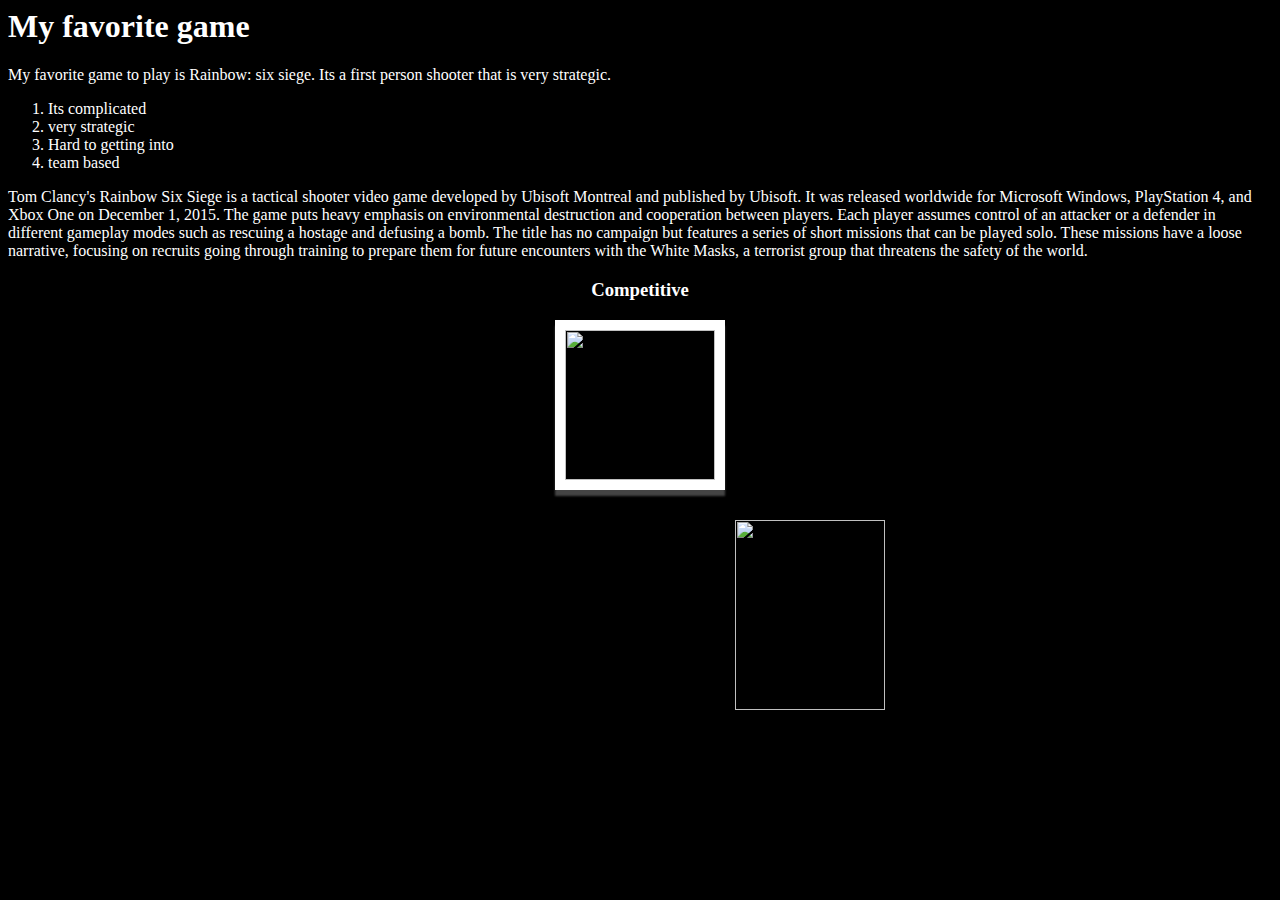
==== html/r6 index.html @ 28fc848f "1st commit" ====
<html>

    <head>
        <title> My page </title>
        <link rel="stylesheet" type="text/css" href="../css/styles.css" >
    </head>
    
    <body style="color: white;"> 
        <h1>My favorite game</h1>
        <p> My favorite game to play is Rainbow: six siege. Its a first person shooter that is very  strategic.  </p>
        <ol>
            <li>Its complicated</li>
            <li>very strategic</li>
            <li>Hard to getting into</li>
            <li>team based</li>
        </ol>
        <p >Tom Clancy's Rainbow Six Siege is a tactical shooter video game developed by Ubisoft Montreal and published by Ubisoft. It was released worldwide for Microsoft Windows, PlayStation 4, and Xbox One on December 1, 2015. The game puts heavy emphasis on environmental destruction and cooperation between players. Each player assumes control of an attacker or a defender in different gameplay modes such as rescuing a hostage and defusing a bomb. The title has no campaign but features a series of short missions that can be played solo. These missions have a loose narrative, focusing on recruits going through training to prepare them for future encounters with the White Masks, a terrorist group that threatens the safety of the world. </p> 
        <h3 style="text-align: center;" >Competitive</h3>
        <img class="img" src="https://steamcdn-a.akamaihd.net/steam/apps/359550/header_alt_assets_2.jpg?t=1529431540" with="150" height="150" 
             />
             
        <img class="imgW" src="https://i.redd.it/qf1qfa8pkc201.jpg" width="150" height="190">
    </body> 
    
    </html>
---- css/styles.css ----
.imgW{
    display: block;
    position: absolute;
    top: 520; 
    left: 735;
}
.img{
    display: block;
    margin-left: auto;
    margin-right: auto; 
    border:10px solid #fff;
    box-shadow: 0px 6px 2px #444;
} 

body {
    background-image: url(https://img00.deviantart.net/cab9/i/2017/046/e/f/rainbow_six_siege_loading_background__by_hope3r-daz616a.jpg);
    background-repeat:no-repeat;
    background-size:cover;
    background-color: rgb(192,192,192);
    background-color: black !important;
}
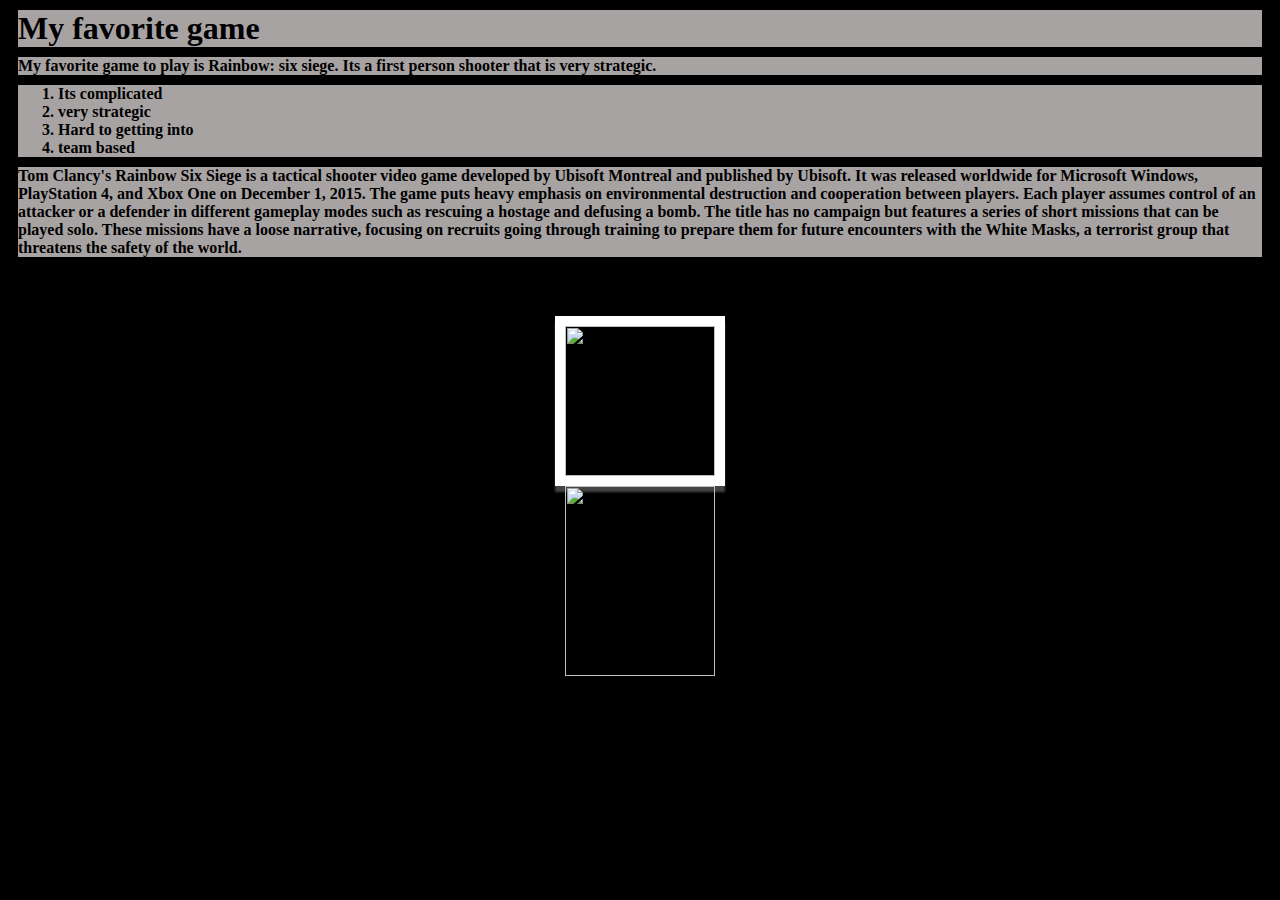
==== commit 754083c3: "2 commit" ====
--- a/html/r6 index.html
+++ b/html/r6 index.html
@@ -5,21 +5,23 @@
         <link rel="stylesheet" type="text/css" href="../css/styles.css" >
     </head>
     
-    <body style="color: white;"> 
-        <h1>My favorite game</h1>
-        <p> My favorite game to play is Rainbow: six siege. Its a first person shooter that is very  strategic.  </p>
-        <ol>
+    <body> 
+        <div>
+        <h1 class="trans">My favorite game</h1>
+        <p class="trans"> My favorite game to play is Rainbow: six siege. Its a first person shooter that is very  strategic.  </p>
+        <ol class="trans">
             <li>Its complicated</li>
             <li>very strategic</li>
             <li>Hard to getting into</li>
             <li>team based</li>
         </ol>
-        <p >Tom Clancy's Rainbow Six Siege is a tactical shooter video game developed by Ubisoft Montreal and published by Ubisoft. It was released worldwide for Microsoft Windows, PlayStation 4, and Xbox One on December 1, 2015. The game puts heavy emphasis on environmental destruction and cooperation between players. Each player assumes control of an attacker or a defender in different gameplay modes such as rescuing a hostage and defusing a bomb. The title has no campaign but features a series of short missions that can be played solo. These missions have a loose narrative, focusing on recruits going through training to prepare them for future encounters with the White Masks, a terrorist group that threatens the safety of the world. </p> 
+        <p class="trans">Tom Clancy's Rainbow Six Siege is a tactical shooter video game developed by Ubisoft Montreal and published by Ubisoft. It was released worldwide for Microsoft Windows, PlayStation 4, and Xbox One on December 1, 2015. The game puts heavy emphasis on environmental destruction and cooperation between players. Each player assumes control of an attacker or a defender in different gameplay modes such as rescuing a hostage and defusing a bomb. The title has no campaign but features a series of short missions that can be played solo. These missions have a loose narrative, focusing on recruits going through training to prepare them for future encounters with the White Masks, a terrorist group that threatens the safety of the world. </p> 
         <h3 style="text-align: center;" >Competitive</h3>
         <img class="img" src="https://steamcdn-a.akamaihd.net/steam/apps/359550/header_alt_assets_2.jpg?t=1529431540" with="150" height="150" 
              />
              
         <img class="imgW" src="https://i.redd.it/qf1qfa8pkc201.jpg" width="150" height="190">
+        </div>
     </body> 
     
     </html>--- a/css/styles.css
+++ b/css/styles.css
@@ -1,8 +1,7 @@
 .imgW{
     display: block;
-    position: absolute;
-    top: 520; 
-    left: 735;
+    margin-left: auto;
+    margin-right: auto;
 }
 .img{
     display: block;
@@ -13,10 +12,18 @@
 } 
 
 body {
-    background-image: url(https://img00.deviantart.net/cab9/i/2017/046/e/f/rainbow_six_siege_loading_background__by_hope3r-daz616a.jpg);
+    background-image: url(https://static.techspot.com/images2/news/bigimage/2018/07/2018-07-17-image-24.jpg);
     background-repeat:no-repeat;
     background-size:cover;
     background-color: rgb(192,192,192);
-    background-color: black !important;
+    background-color: black !important; 
+    background-attachment: fixed;
 }
-
+ 
+.trans {
+    margin: 10px;
+    background-color: #efe8e8; 
+     opacity: 0.7; 
+     filter: alpha(opacity=60);
+     font-weight: bold;
+}
